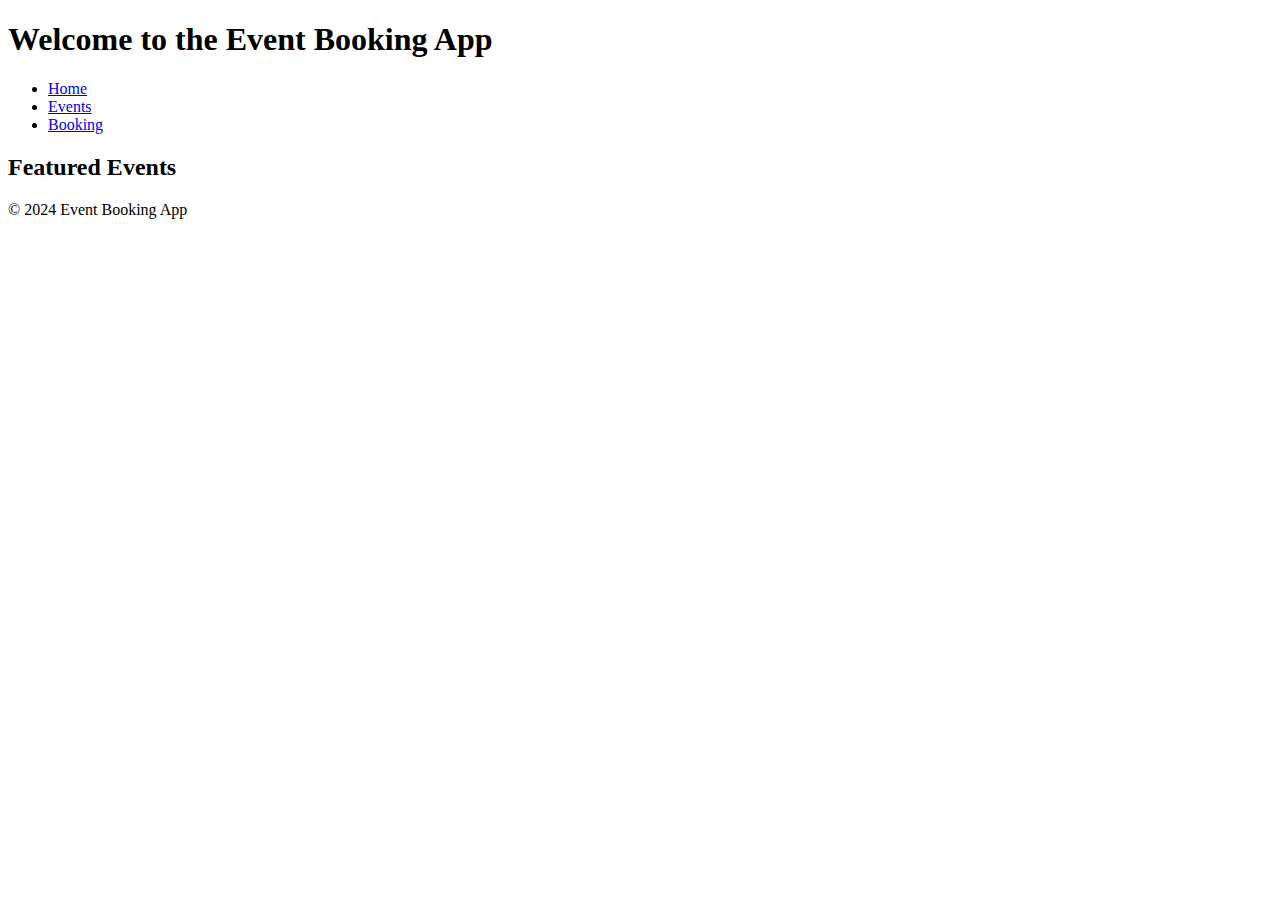
==== index.html @ 2495f673 "inital commit" ====
<!DOCTYPE html>
<html lang="en">
<head>
    <meta charset="UTF-8">
    <meta name="viewport" content="width=device-width, initial-scale=1.0">
    <title>Event Booking App</title>
    <link rel="stylesheet" href="style/styles.css">
</head>
<body>
    <header>
        <h1>Welcome to the Event Booking App</h1>
        <nav>
            <ul>
                <li><a href="index.html">Home</a></li>
                <li><a href="events.html">Events</a></li>
                <li><a href="booking.html">Booking</a></li>
            </ul>
        </nav>
    </header>
    <main>
        <section>
            <h2>Featured Events</h2>
        </section>
    </main>
    <footer>
        <p>&copy; 2024 Event Booking App</p>
    </footer>
    <script src="scripts.js"></script>
</body>
</html>
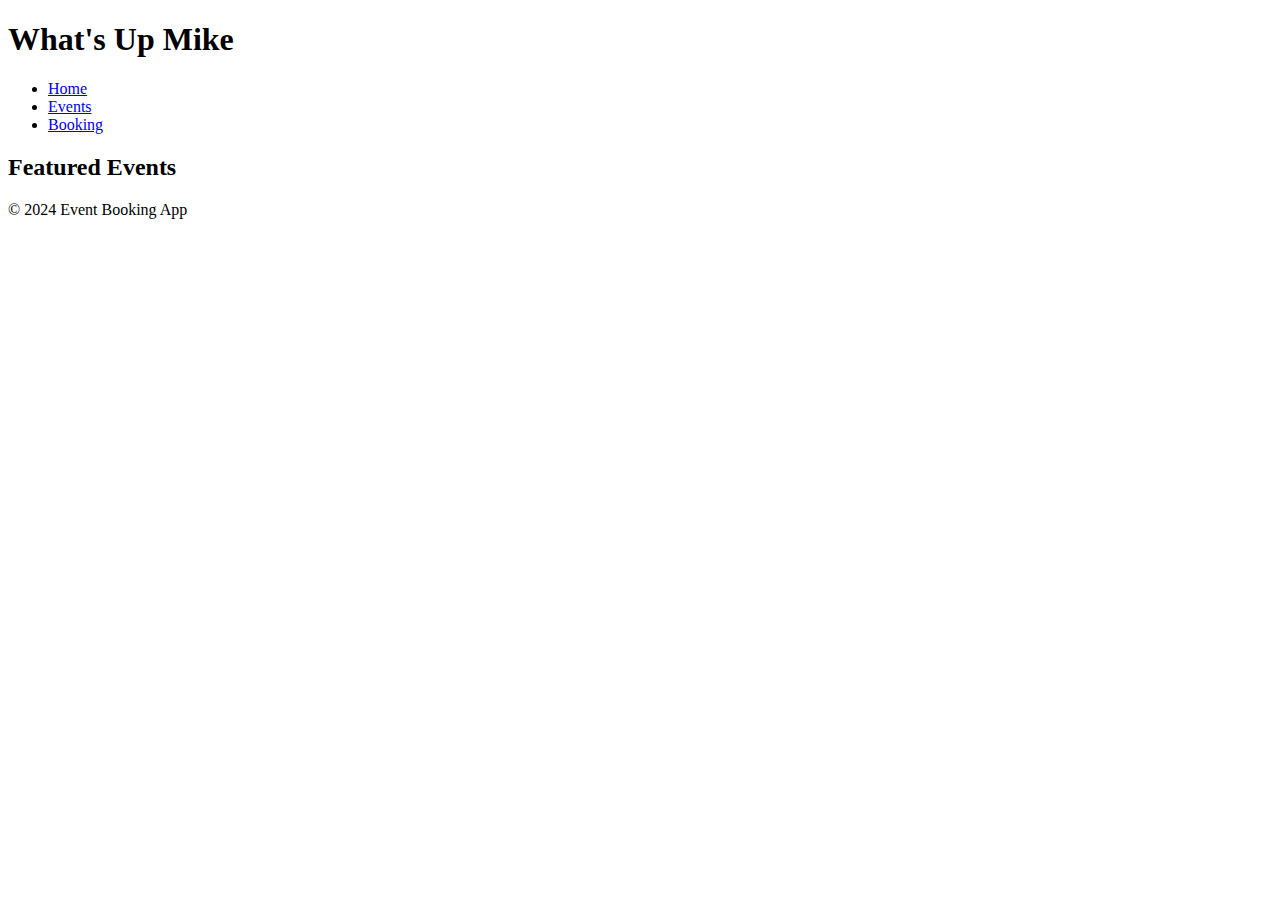
==== commit 4e982ba4: "Update #2" ====
--- a/index.html
+++ b/index.html
@@ -8,7 +8,7 @@
 </head>
 <body>
     <header>
-        <h1>Welcome to the Event Booking App</h1>
+        <h1>What's Up Mike</h1>
         <nav>
             <ul>
                 <li><a href="index.html">Home</a></li>
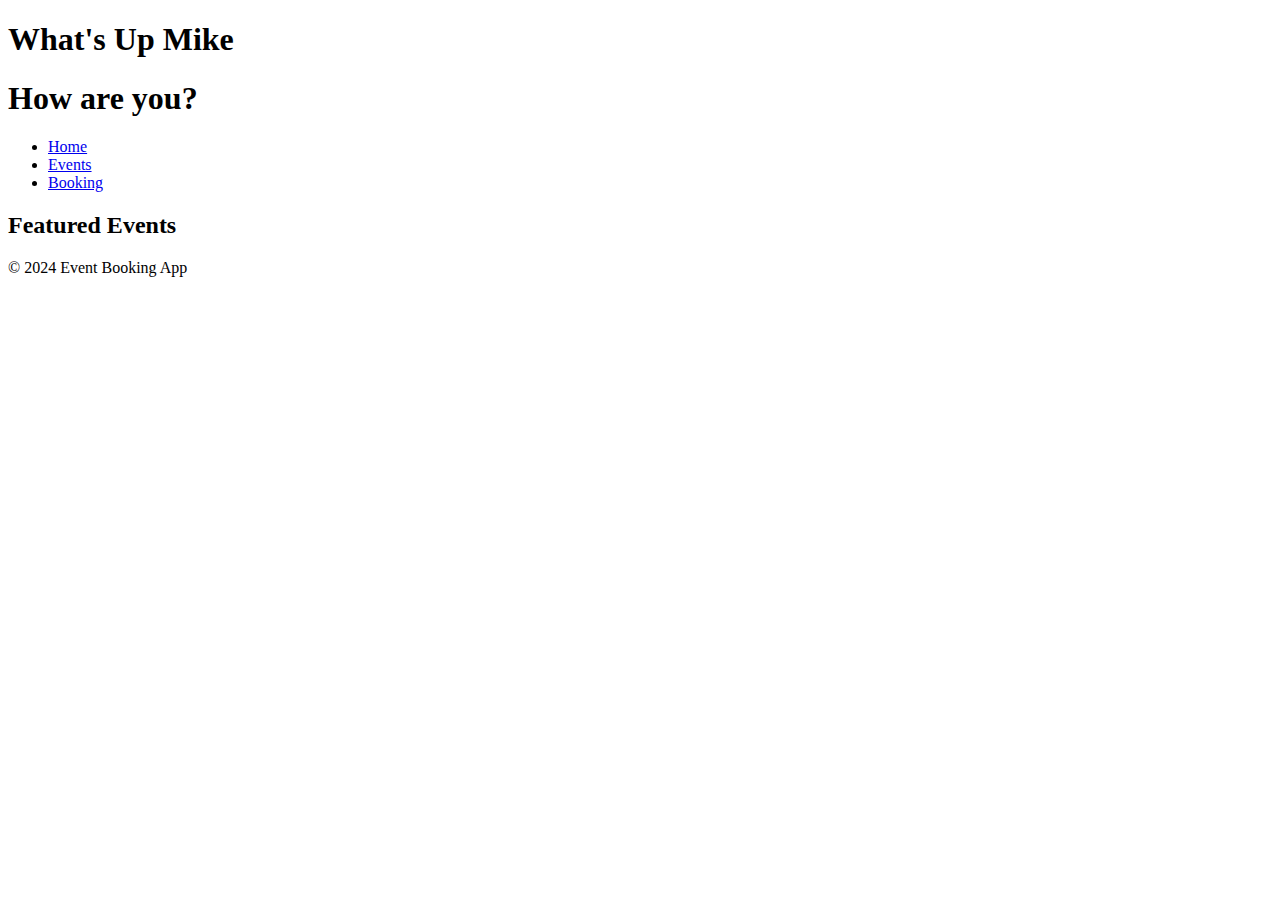
==== commit 66277e6e: "Update #3" ====
--- a/index.html
+++ b/index.html
@@ -9,6 +9,7 @@
 <body>
     <header>
         <h1>What's Up Mike</h1>
+        <h1>How are you?</h1>
         <nav>
             <ul>
                 <li><a href="index.html">Home</a></li>
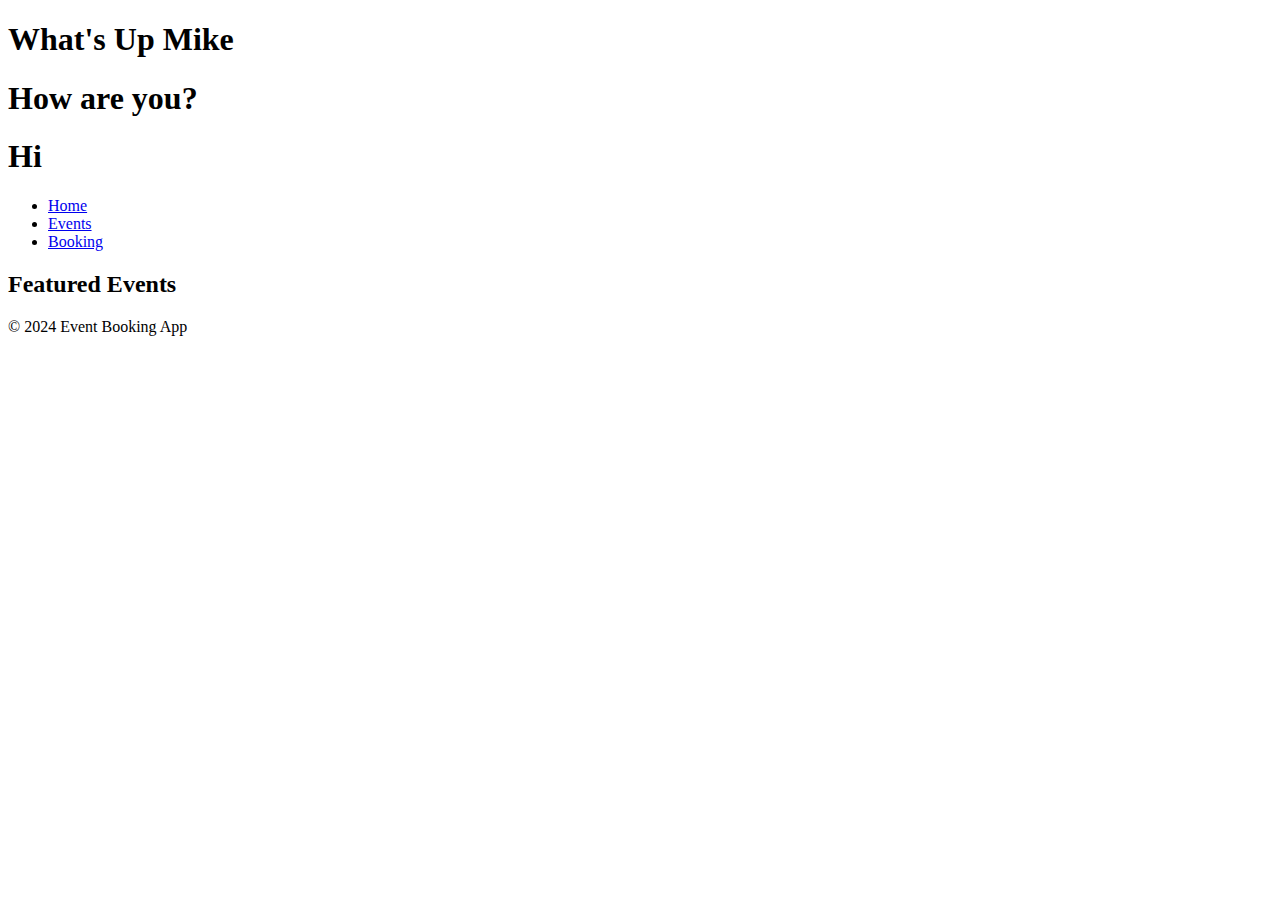
==== commit 4fca7160: "update #4" ====
--- a/index.html
+++ b/index.html
@@ -10,6 +10,7 @@
     <header>
         <h1>What's Up Mike</h1>
         <h1>How are you?</h1>
+        <h1>Hi</h1>
         <nav>
             <ul>
                 <li><a href="index.html">Home</a></li>
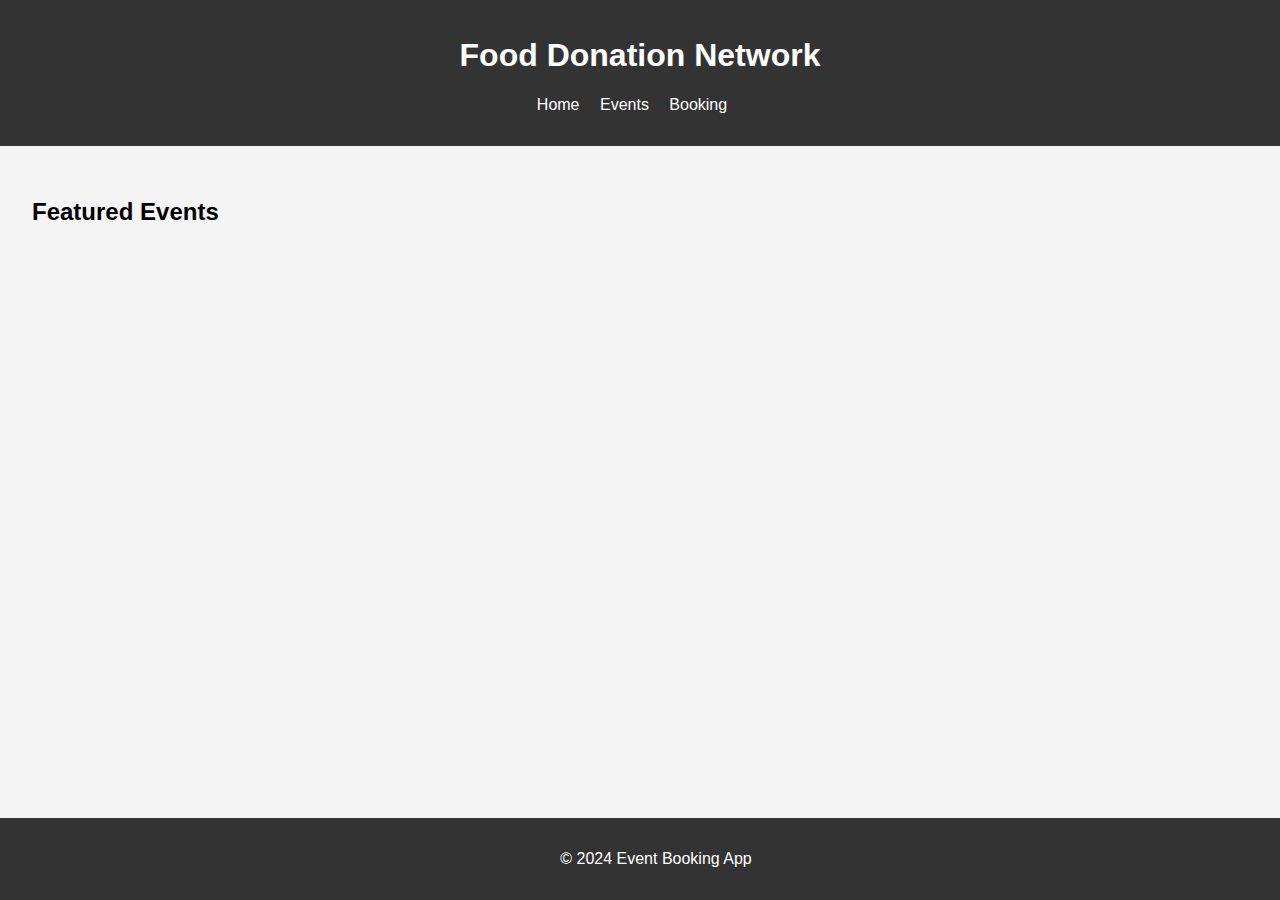
==== commit 9669a47d: "Update #5" ====
--- a/index.html
+++ b/index.html
@@ -3,14 +3,12 @@
 <head>
     <meta charset="UTF-8">
     <meta name="viewport" content="width=device-width, initial-scale=1.0">
-    <title>Event Booking App</title>
-    <link rel="stylesheet" href="style/styles.css">
+    <title>Food Donation Network</title>
+    <link rel="stylesheet" href="styles.css">
 </head>
 <body>
     <header>
-        <h1>What's Up Mike</h1>
-        <h1>How are you?</h1>
-        <h1>Hi</h1>
+          <h1>Food Donation Network</h1>
         <nav>
             <ul>
                 <li><a href="index.html">Home</a></li>
@@ -20,9 +18,11 @@
         </nav>
     </header>
     <main>
+
         <section>
             <h2>Featured Events</h2>
         </section>
+        
     </main>
     <footer>
         <p>&copy; 2024 Event Booking App</p>
--- a/styles.css
+++ b/styles.css
@@ -0,0 +1,55 @@
+body {
+    font-family: Arial, sans-serif;
+    margin: 0;
+    padding: 0;
+    background-color: #f4f4f4;
+}
+
+header {
+    background-color: #333;
+    color: #fff;
+    padding: 10px 0;
+    text-align: center;
+}
+.div{
+display: flex;
+width: 100px;
+height: 100px;
+/* background: #333; */
+/* border:1px solid gray; */
+
+margin: 10px;
+border-width: 1020px;
+font: 20px;
+}
+
+header {
+background-color: #333;
+color: white;
+padding: 1rem;
+
+}
+nav ul {
+list-style: none;
+padding: 0;
+}
+nav ul li {
+display: inline;
+margin-right: 1rem;
+}
+nav ul li a {
+color: white;
+text-decoration: none;
+}
+main {
+padding: 2rem;
+}
+footer {
+background-color: #333;
+color: white;
+text-align: center;
+padding: 1rem;
+position: absolute;
+bottom: 0;
+width: 100%;
+}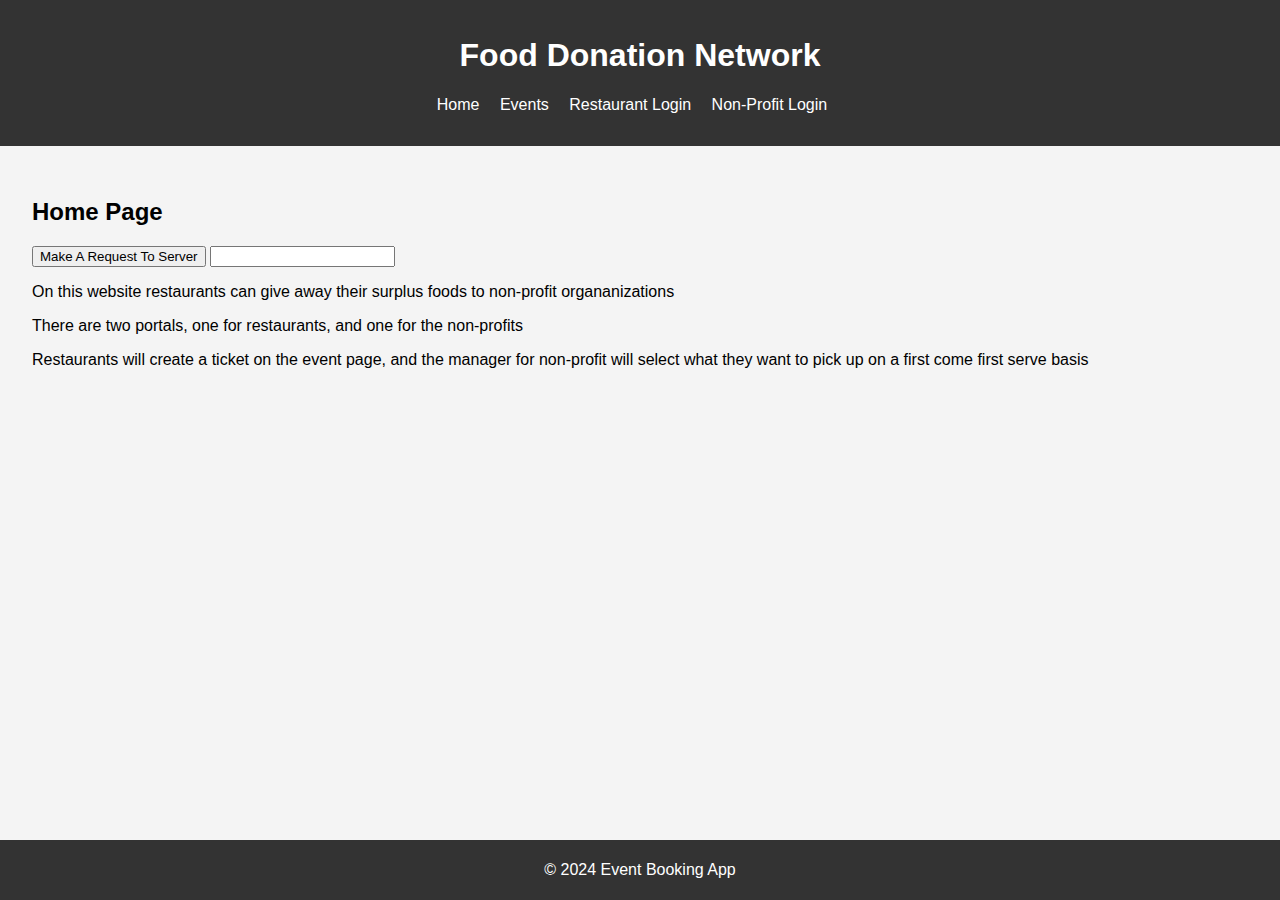
==== commit 530f12fc: "adding backend" ====
--- a/index.html
+++ b/index.html
@@ -4,7 +4,7 @@
     <meta charset="UTF-8">
     <meta name="viewport" content="width=device-width, initial-scale=1.0">
     <title>Food Donation Network</title>
-    <link rel="stylesheet" href="styles.css">
+    <link rel="stylesheet" href="style/styles.css">
 </head>
 <body>
     <header>
@@ -13,20 +13,26 @@
             <ul>
                 <li><a href="index.html">Home</a></li>
                 <li><a href="events.html">Events</a></li>
-                <li><a href="booking.html">Booking</a></li>
+                <li><a href="booking.html">Restaurant Login</a></li>
+                <li><a href="booking.html">Non-Profit Login</a></li>
             </ul>
         </nav>
     </header>
     <main>
 
         <section>
-            <h2>Featured Events</h2>
+            <h2>Home Page</h2>
+            <button class="test">Make A Request To Server</button>
+            <input type="text" id="endpoint">
+            <p>On this website restaurants can give away their surplus foods to non-profit organanizations</p>
+            <p>There are two portals, one for restaurants, and one for the non-profits</p>
+            <p>Restaurants will create a ticket on the event page, and the manager for non-profit will select what they want to pick up on a first come first serve basis </p>
         </section>
         
     </main>
     <footer>
         <p>&copy; 2024 Event Booking App</p>
     </footer>
-    <script src="scripts.js"></script>
+    <script src="Scripts/index.js"></script>
 </body>
 </html>
--- a/style/styles.css
+++ b/style/styles.css
@@ -0,0 +1,66 @@
+body {
+    font-family: Arial, sans-serif;
+    margin: 0;
+    padding: 0;
+    background-color: #f4f4f4;
+
+    min-height: 100vh;
+    display: flex;
+    flex-direction: column;
+
+   
+}
+
+header {
+    background-color: #333;
+    color: #fff;
+    padding: 10px 0;
+    text-align: center;
+}
+
+.div {
+    display: flex;
+    width: 100px;
+    height: 100px;
+    /* background: #333; */
+    /* border:1px solid gray; */
+
+    margin: 10px;
+    border-width: 1020px;
+    font: 20px;
+}
+
+header {
+    background-color: #333;
+    color: white;
+    padding: 1rem;
+
+}
+
+nav ul {
+    list-style: none;
+    padding: 0;
+}
+
+nav ul li {
+    display: inline;
+    margin-right: 1rem;
+}
+
+nav ul li a {
+    color: white;
+    text-decoration: none;
+}
+
+main {
+    padding: 2rem;
+}
+
+footer {
+    background-color: #333;
+    color: white;
+    text-align: center;
+    padding: 0.3em;
+
+    margin-top: auto;
+}